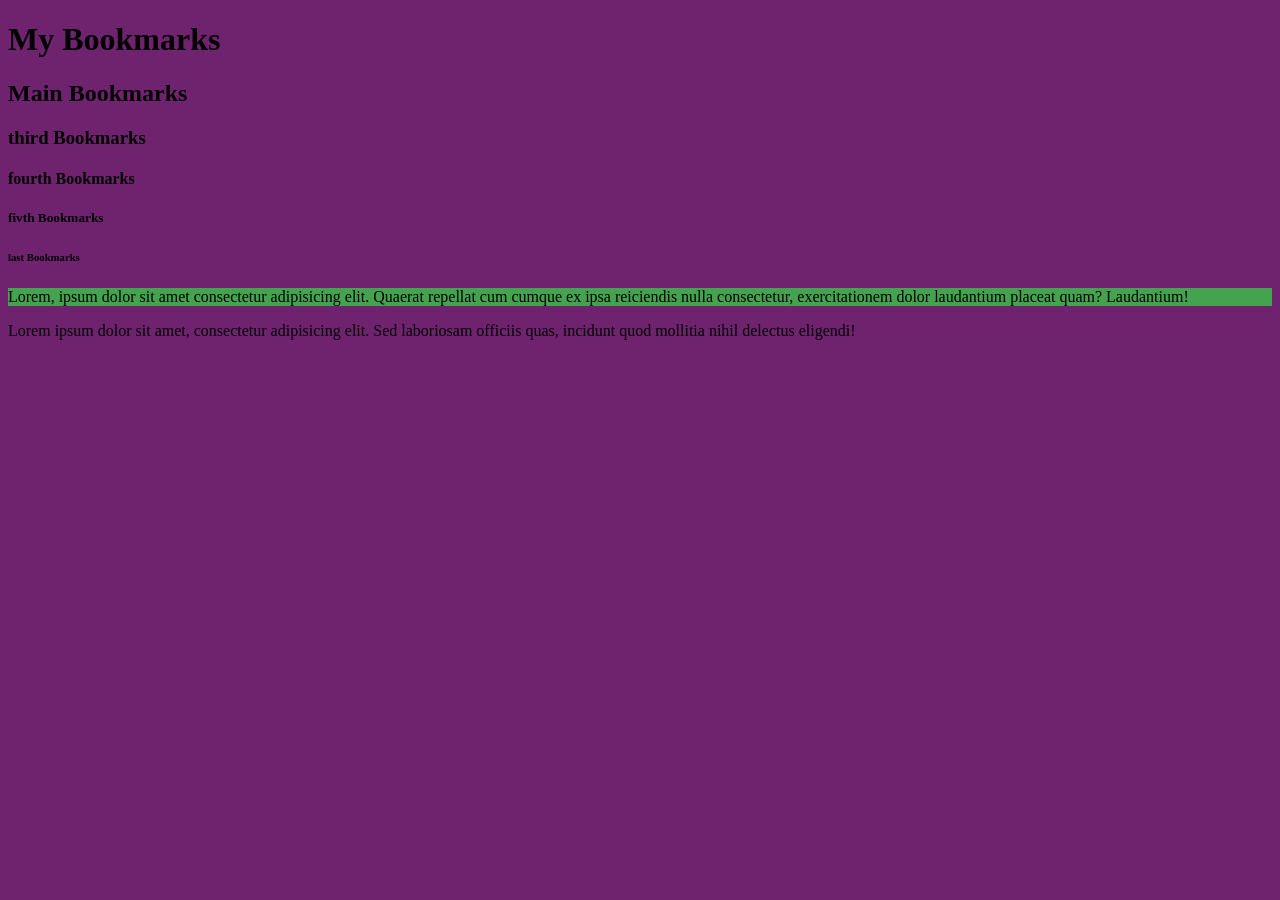
==== index.html @ 641266f3 "added some basics of html" ====
<!DOCTYPE HTML>
<html lang ="en">
    <head>
        <meta charset = "UTF-8">
        <meta name = "viewport" content="width = device-width", intial-scale-1.0">
        <title> My Bookmarks - codewithharry </title>
        <link rel="stylesheet" href="style.css">
    </head>
    <body>
        <h1> My Bookmarks</h1>
        <h2>Main Bookmarks</h2>
        <h3>third Bookmarks</h3>
        <h4> fourth Bookmarks</h4>
        <h5> fivth Bookmarks</h5>
        <h6>last Bookmarks</h6>

        <p style="background-color: rgb(68, 163, 78);">Lorem, ipsum dolor sit amet consectetur adipisicing elit. Quaerat repellat cum cumque ex ipsa reiciendis nulla consectetur, exercitationem dolor laudantium placeat quam? Laudantium!</p>
        <p>Lorem ipsum dolor sit amet, consectetur adipisicing elit. Sed laboriosam officiis quas, incidunt quod mollitia nihil delectus eligendi!</p>
    </body>
</html>
---- style.css ----
body{
    background-color: rgb(111, 35, 111);
}
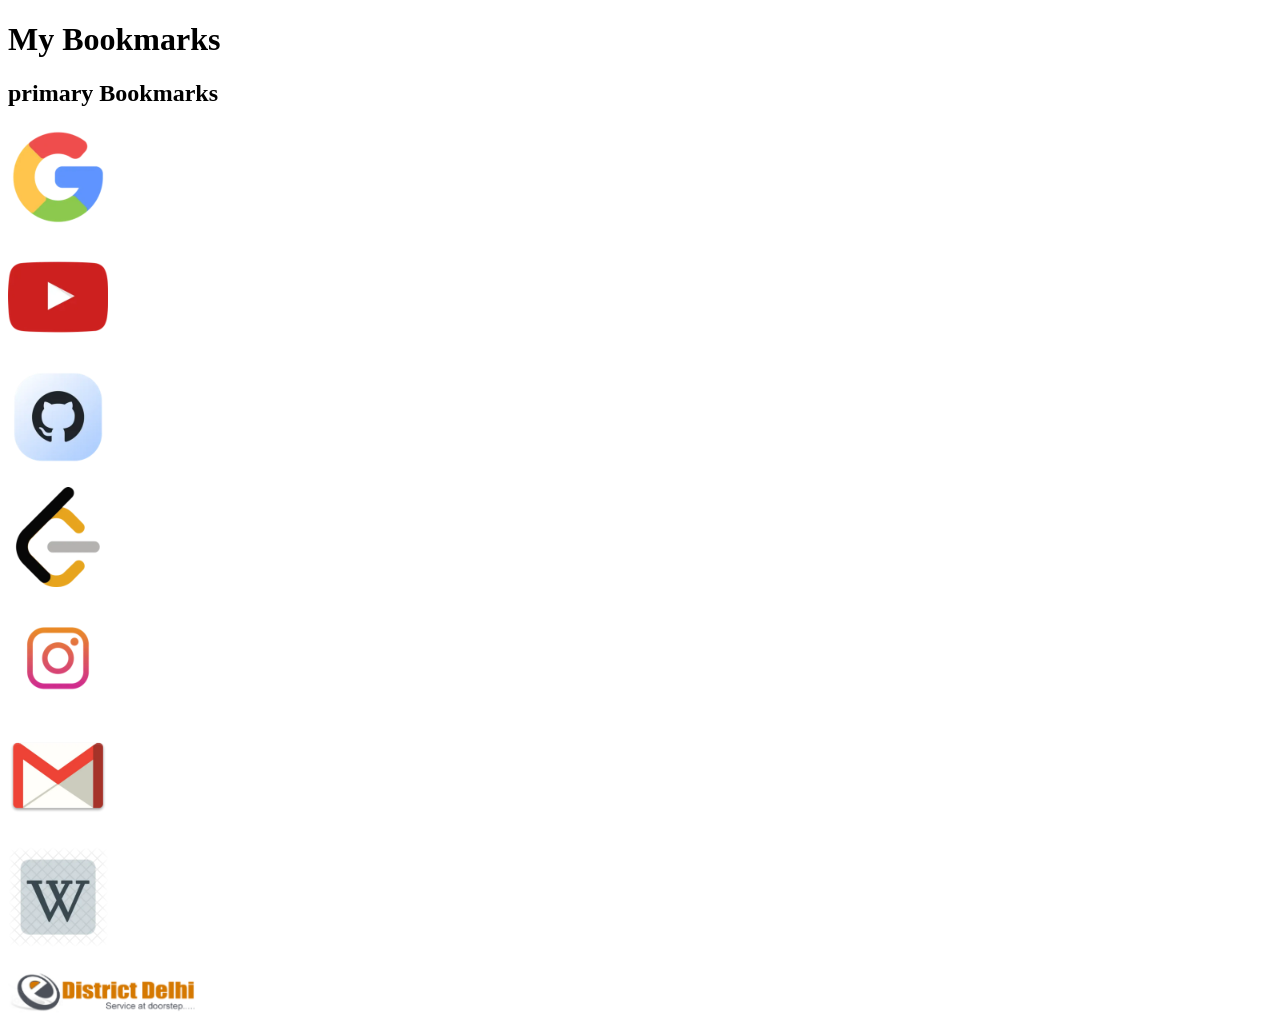
==== commit fd9724de: "updated file name" ====
--- a/index.html
+++ b/index.html
@@ -1,20 +1,22 @@
-<!DOCTYPE HTML>
-<html lang ="en">
-    <head>
-        <meta charset = "UTF-8">
-        <meta name = "viewport" content="width = device-width", intial-scale-1.0">
-        <title> My Bookmarks - codewithharry </title>
-        <link rel="stylesheet" href="style.css">
-    </head>
-    <body>
-        <h1> My Bookmarks</h1>
-        <h2>Main Bookmarks</h2>
-        <h3>third Bookmarks</h3>
-        <h4> fourth Bookmarks</h4>
-        <h5> fivth Bookmarks</h5>
-        <h6>last Bookmarks</h6>
-
-        <p style="background-color: rgb(68, 163, 78);">Lorem, ipsum dolor sit amet consectetur adipisicing elit. Quaerat repellat cum cumque ex ipsa reiciendis nulla consectetur, exercitationem dolor laudantium placeat quam? Laudantium!</p>
-        <p>Lorem ipsum dolor sit amet, consectetur adipisicing elit. Sed laboriosam officiis quas, incidunt quod mollitia nihil delectus eligendi!</p>
-    </body>
+<!DOCTYPE html>
+<html lang="en">
+<head>
+    <meta charset="UTF-8">
+    <meta name="viewport" content="width=device-width, initial-scale=1.0">
+    <title>Bookmark Manager - codewithHarry </title>
+</head>
+<body>
+    <h1>My Bookmarks</h1>
+    <h2>primary Bookmarks</h2>
+    
+    <p><a target="_blank" href="https://www.google.com"><img src="google.jpg" alt="" width="100"></a></p>
+    <p><a target="_blank" href="https://www.youtube.com"><img src="youtube.jpg" alt="" width="100"></a></p>
+    <p><a target="_blank" href="https://www.github.com"><img src="github.jpg.webp" alt="" width="100"></a></p>
+    <p><a target="_blank" href="https://www.leetcode.com"><img src="leetcode.jpg" alt="" width="100"></a></p>
+    <p><a target="_blank" href="https://www.instagram.com"><img src="instagram.jpg" alt="" width="100"></a></p>
+    <p><a target="_blank" href="https://www.gmail.com"><img src="gmail.jpg" alt="" width="100"></a></p>
+    <p><a target="_blank" href="https://www.wikipedia.com"><img src="wikipedia.jpg" alt="" width="100"></a></p>
+    <p><a target="_blank" href="https://www.edistrictdelhi.com"><img src="edistricdelhi.jpg.png" alt="" width="200"></a></p>
+  
+</body>
 </html>
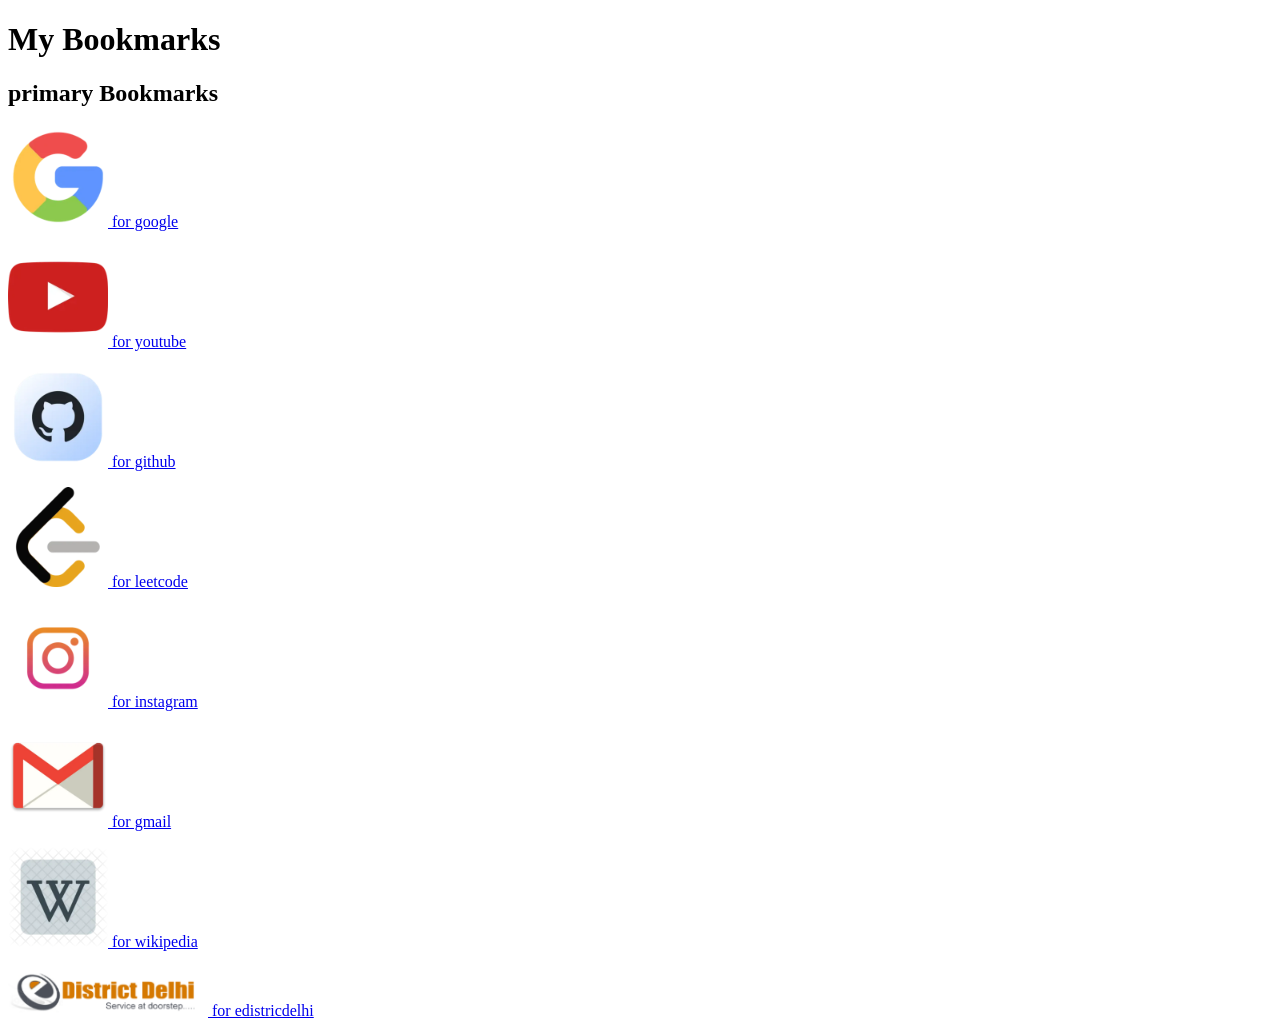
==== commit dc24bc19: "fixed some link errors" ====
--- a/index.html
+++ b/index.html
@@ -9,14 +9,14 @@
     <h1>My Bookmarks</h1>
     <h2>primary Bookmarks</h2>
     
-    <p><a target="_blank" href="https://www.google.com"><img src="google.jpg" alt="" width="100"></a></p>
-    <p><a target="_blank" href="https://www.youtube.com"><img src="youtube.jpg" alt="" width="100"></a></p>
-    <p><a target="_blank" href="https://www.github.com"><img src="github.jpg.webp" alt="" width="100"></a></p>
-    <p><a target="_blank" href="https://www.leetcode.com"><img src="leetcode.jpg" alt="" width="100"></a></p>
-    <p><a target="_blank" href="https://www.instagram.com"><img src="instagram.jpg" alt="" width="100"></a></p>
-    <p><a target="_blank" href="https://www.gmail.com"><img src="gmail.jpg" alt="" width="100"></a></p>
-    <p><a target="_blank" href="https://www.wikipedia.com"><img src="wikipedia.jpg" alt="" width="100"></a></p>
-    <p><a target="_blank" href="https://www.edistrictdelhi.com"><img src="edistricdelhi.jpg.png" alt="" width="200"></a></p>
+    <p><a target="_blank" href="https://www.google.com"><img src="google.jpg" alt="google" width="100"> for google</a></p>
+    <p><a target="_blank" href="https://www.youtube.com"><img src="youtube.jpg" alt="youtube" width="100"> for youtube</a></p>
+    <p><a target="_blank" href="https://www.github.com"><img src="github.jpg.webp" alt="github" width="100"> for github</a></p>
+    <p><a target="_blank" href="https://www.leetcode.com"><img src="leetcode.jpg" alt="leetcode" width="100"> for leetcode</a></p>
+    <p><a target="_blank" href="https://www.instagram.com"><img src="instagram.jpg" alt="instagram" width="100"> for instagram</a></p>
+    <p><a target="_blank" href="https://www.gmail.com"><img src="gmail.jpg" alt="gmail" width="100"> for gmail </a></p>
+    <p><a target="_blank" href="https://www.wikipedia.com"><img src="wikipedia.jpg" alt="wikipedia" width="100"> for wikipedia</a></p>
+    <p><a target="_blank" href="https://edistrict.delhigovt.nic.in/"><img src="edistricdelhi.jpg.png" alt="edistrictdelhi" width="200"> for edistricdelhi</a></p>
   
 </body>
 </html>
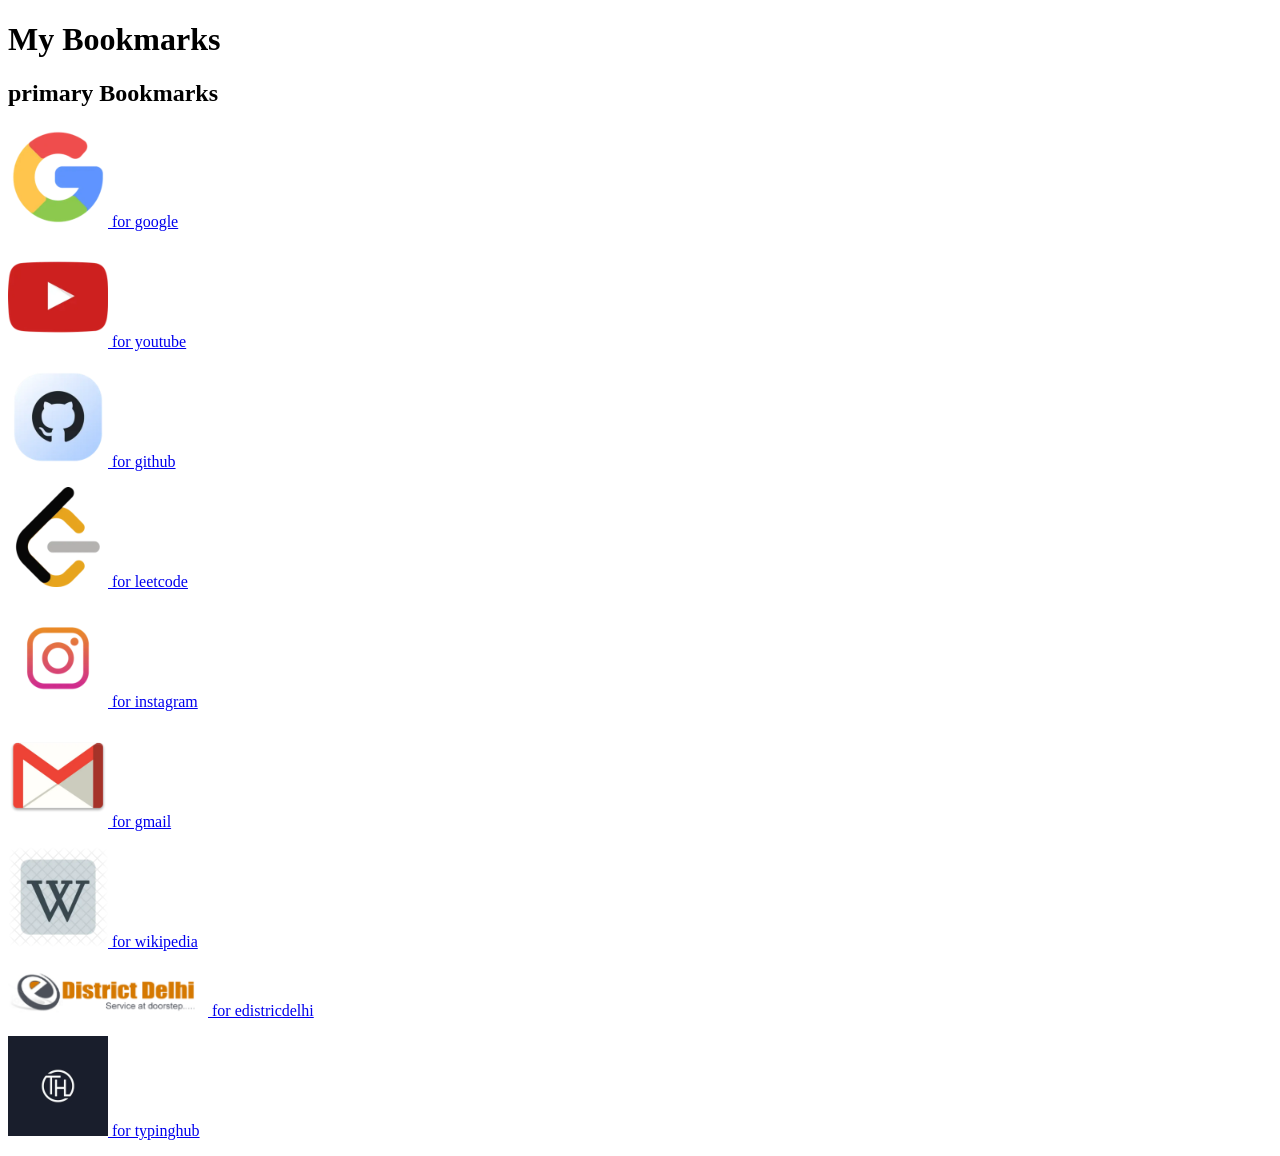
==== commit 6dc59bcc: "added some practice questions in html" ====
--- a/index.html
+++ b/index.html
@@ -17,6 +17,7 @@
     <p><a target="_blank" href="https://www.gmail.com"><img src="gmail.jpg" alt="gmail" width="100"> for gmail </a></p>
     <p><a target="_blank" href="https://www.wikipedia.com"><img src="wikipedia.jpg" alt="wikipedia" width="100"> for wikipedia</a></p>
     <p><a target="_blank" href="https://edistrict.delhigovt.nic.in/"><img src="edistricdelhi.jpg.png" alt="edistrictdelhi" width="200"> for edistricdelhi</a></p>
+    <p><a target="_blank" href="https://tudorale.github.io/typinghub/#/"><img src="typinghub.jpg" alt="typinghub" width="100"> for typinghub</a></p>
   
 </body>
 </html>
